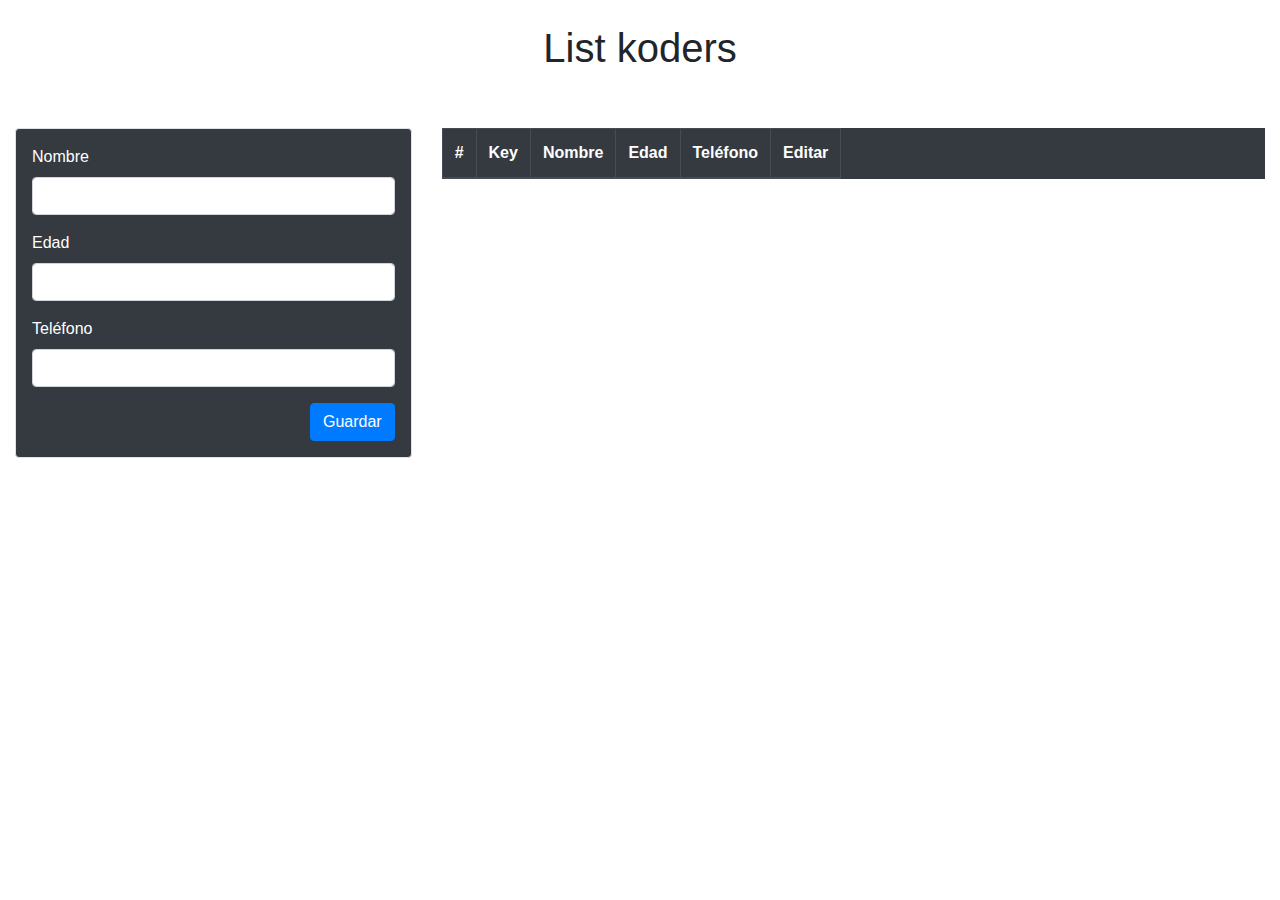
==== class-two/index.html @ 9aa7e65f "Class 2, CRUD exmaple" ====
<!DOCTYPE html>
<html lang="en">
​

<head>
  <meta charset="UTF-8">
  <meta name="viewport" content="width=device-width, initial-scale=1.0">
  <meta http-equiv="X-UA-Compatible" content="ie=edge">
  <title>Jquery</title>
  <link rel="stylesheet" href="https://stackpath.bootstrapcdn.com/bootstrap/4.4.1/css/bootstrap.min.css"
    integrity="sha384-Vkoo8x4CGsO3+Hhxv8T/Q5PaXtkKtu6ug5TOeNV6gBiFeWPGFN9MuhOf23Q9Ifjh" crossorigin="anonymous">
  <link rel="stylesheet" href="css/main.css">
</head>
​

<body>


  <!-- modal edit user -->
  <!-- Modal -->
  <div class="modal fade" id="editModal" tabindex="-1" role="dialog" aria-labelledby="exampleModalCenterTitle"
    aria-hidden="true">
    <div class="modal-dialog modal-dialog-centered" role="document">
      <div class="modal-content">
        <div class="modal-header">
          <h5 class="modal-title" id="exampleModalCenterTitle">Editar usuario</h5>
          <button type="button" class="close" data-dismiss="modal" aria-label="Close">
            <span aria-hidden="true">&times;</span>
          </button>
        </div>
        <div class="modal-body">
          <form action="" class="w-100 mx-auto d-block p-3 border rounded my-3">
            <div class="form-group">
              <label for="">Nombre</label>
              <input id="user-name_edited" type="text" class="form-control">
            </div>
            <div class="form-group">
              <label for="">Edad</label>
              <input id="user-age_edited" type="text" class="form-control">
            </div>
            <div class="form-group">
              <label for="">Teléfono</label>
              <input id="user-phone_edited" type="text" class="form-control">
            </div>
          </form>
        </div>
        <div class="modal-footer">
          <button type="button" class="btn btn-secondary" data-dismiss="modal">Close</button>
          <button type="button" class="btn btn-primary saveModalEdit">Save changes</button>
        </div>
      </div>
    </div>
  </div>

  <div class="container-fluid">
    <div class="row">
      <div class="col-12 text-center mb-5">
        <h1>List koders</h1>
      </div>
      <div class="col-4">
        <!-- form edit user -->
        <form action="" class="mx-auto d-block p-3 border rounded  bg-dark text-white">
          <div class="form-group">
            <label for="">Nombre</label>
            <input id="user-name" type="text" class="form-control">
          </div>
          <div class="form-group">
            <label for="">Edad</label>
            <input id="user-age" type="text" class="form-control">
          </div>
          <div class="form-group">
            <label for="">Teléfono</label>
            <input id="user-phone" type="text" class="form-control">
          </div>
          <div class="row">
            <div class="col-12 text-right">
              <div onclick="getUserData()" class="btn btn-primary">Guardar</div>
            </div>
          </div>
        </form>
      </div>
      <div class="col-8">
        <div id="users-table" class="table-wrapper d-block mx-auto">
          <table class="table table-striped table-dark table-bordered table-responsive">
            <thead>
              <tr>
                <th scope="col">#</th>
                <th scope="col">Key</th>
                <th scope="col">Nombre</th>
                <th scope="col">Edad</th>
                <th scope="col">Teléfono</th>
                <th> Editar</th>
              </tr>
            </thead>
            <tbody>

            </tbody>
          </table>
        </div>
      </div>
    </div>
  </div>

  ​

  <script src="https://code.jquery.com/jquery-3.4.1.min.js"
    integrity="sha256-CSXorXvZcTkaix6Yvo6HppcZGetbYMGWSFlBw8HfCJo=" crossorigin="anonymous"></script>
  <script src="https://cdn.jsdelivr.net/npm/popper.js@1.16.0/dist/umd/popper.min.js"
    integrity="sha384-Q6E9RHvbIyZFJoft+2mJbHaEWldlvI9IOYy5n3zV9zzTtmI3UksdQRVvoxMfooAo" crossorigin="anonymous">
  </script>
  <script src="https://stackpath.bootstrapcdn.com/bootstrap/4.4.1/js/bootstrap.min.js"
    integrity="sha384-wfSDF2E50Y2D1uUdj0O3uMBJnjuUD4Ih7YwaYd1iqfktj0Uod8GCExl3Og8ifwB6" crossorigin="anonymous">
  </script>
  <script src="js/main.js"></script>
</body>
​

</html>
---- class-two/css/main.css ----
.square-wrapper{border:1px solid #f5f5f5;width:100%;padding:10px;border-radius:5px;box-shadow:0 0 10px rgba(0,0,0,0.2)}.square-wrapper .square{width:100px;height:100px}.square-wrapper .square-red{background:#004b67}.square-wrapper .square-blue{background:#41ccb4}.square-wrapper .square-peru{background:#ffea95}.empty__task{font-size:2rem;color:silver;border:1px solid silver;text-align:center;display:block}.list-group-item{display:flex;justify-content:space-between}.list-group-item button{display:inline-block}.to-do-wrapper{box-shadow:0 0 10px rgba(0,0,0,0.2)}.to-do-wrapper .form-group label{font-size:.875em;color:#444}
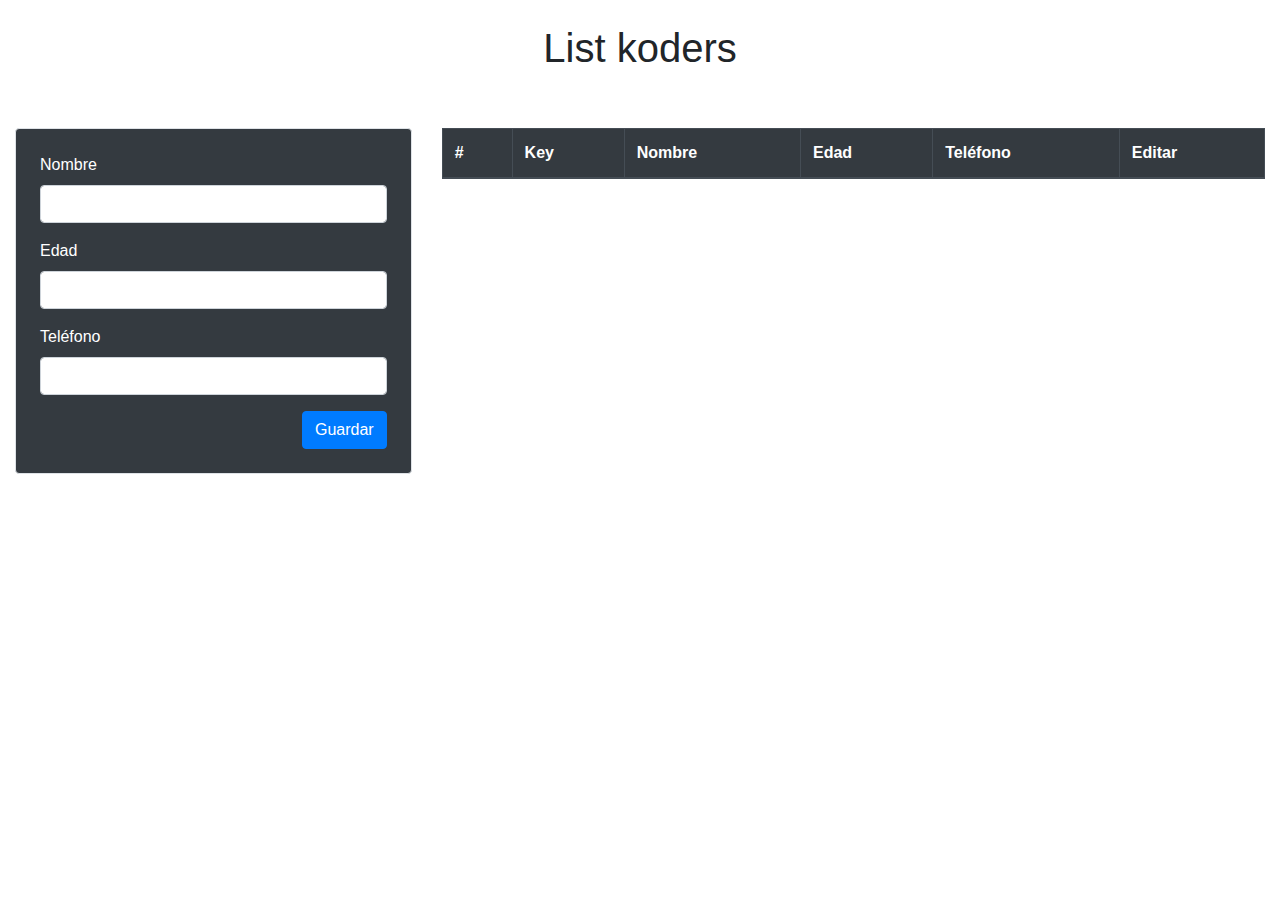
==== commit 11e13583: "RESOLVE some bugs" ====
--- a/class-two/index.html
+++ b/class-two/index.html
@@ -18,7 +18,7 @@
 
   <!-- modal edit user -->
   <!-- Modal -->
-  <div class="modal fade" id="editModal" tabindex="-1" role="dialog" aria-labelledby="exampleModalCenterTitle"
+  <!-- <div class="modal fade" id="editModal" tabindex="-1" role="dialog" aria-labelledby="exampleModalCenterTitle"
     aria-hidden="true">
     <div class="modal-dialog modal-dialog-centered" role="document">
       <div class="modal-content">
@@ -29,7 +29,7 @@
           </button>
         </div>
         <div class="modal-body">
-          <form action="" class="w-100 mx-auto d-block p-3 border rounded my-3">
+          <form action="" class="w-100 mx-auto d-block p-3 rounded my-3 ">
             <div class="form-group">
               <label for="">Nombre</label>
               <input id="user-name_edited" type="text" class="form-control">
@@ -45,12 +45,12 @@
           </form>
         </div>
         <div class="modal-footer">
-          <button type="button" class="btn btn-secondary" data-dismiss="modal">Close</button>
-          <button type="button" class="btn btn-primary saveModalEdit">Save changes</button>
+          <button type="button" class="btn btn-secondary" data-dismiss="modal">Cancelar edición</button>
+          <button type="button" class="btn btn-primary saveModalEdit">Guardar</button>
         </div>
       </div>
     </div>
-  </div>
+  </div> -->
 
   <div class="container-fluid">
     <div class="row">
@@ -59,7 +59,7 @@
       </div>
       <div class="col-4">
         <!-- form edit user -->
-        <form action="" class="mx-auto d-block p-3 border rounded  bg-dark text-white">
+        <form action="" class="mx-auto d-block p-4 border rounded  bg-dark text-white form__addKoder">
           <div class="form-group">
             <label for="">Nombre</label>
             <input id="user-name" type="text" class="form-control">
@@ -80,8 +80,8 @@
         </form>
       </div>
       <div class="col-8">
-        <div id="users-table" class="table-wrapper d-block mx-auto">
-          <table class="table table-striped table-dark table-bordered table-responsive">
+        <div id="users-table" class="table-wrapper d-block mx-auto rounded">
+          <table class="table table-striped table-dark table-bordered table-responsive rounded" >
             <thead>
               <tr>
                 <th scope="col">#</th>
@@ -92,7 +92,7 @@
                 <th> Editar</th>
               </tr>
             </thead>
-            <tbody>
+            <tbody id="table__body">
 
             </tbody>
           </table>
@@ -100,7 +100,35 @@
       </div>
     </div>
   </div>
-
+  <style>
+  .table-responsive {
+    display: table;
+  }
+  
+  .editable__td.phone input{
+    max-width: 80px;
+  }
+  .editable__td.age input{
+    max-width: 30px;
+  }
+  .editable__td input{
+    border:none;
+    padding: .125em;
+    max-width: 100%;
+  }
+  .options__table .edited__button{
+    display: none;
+  }
+  .options__table .normal__button{
+    display: inline-block;
+  }
+  .options__table.is-edited .edited__button{
+    display: inline-block;
+  }
+  .options__table.is-edited .normal__button{
+    display:none;
+  }
+</style>
   ​
 
   <script src="https://code.jquery.com/jquery-3.4.1.min.js"
